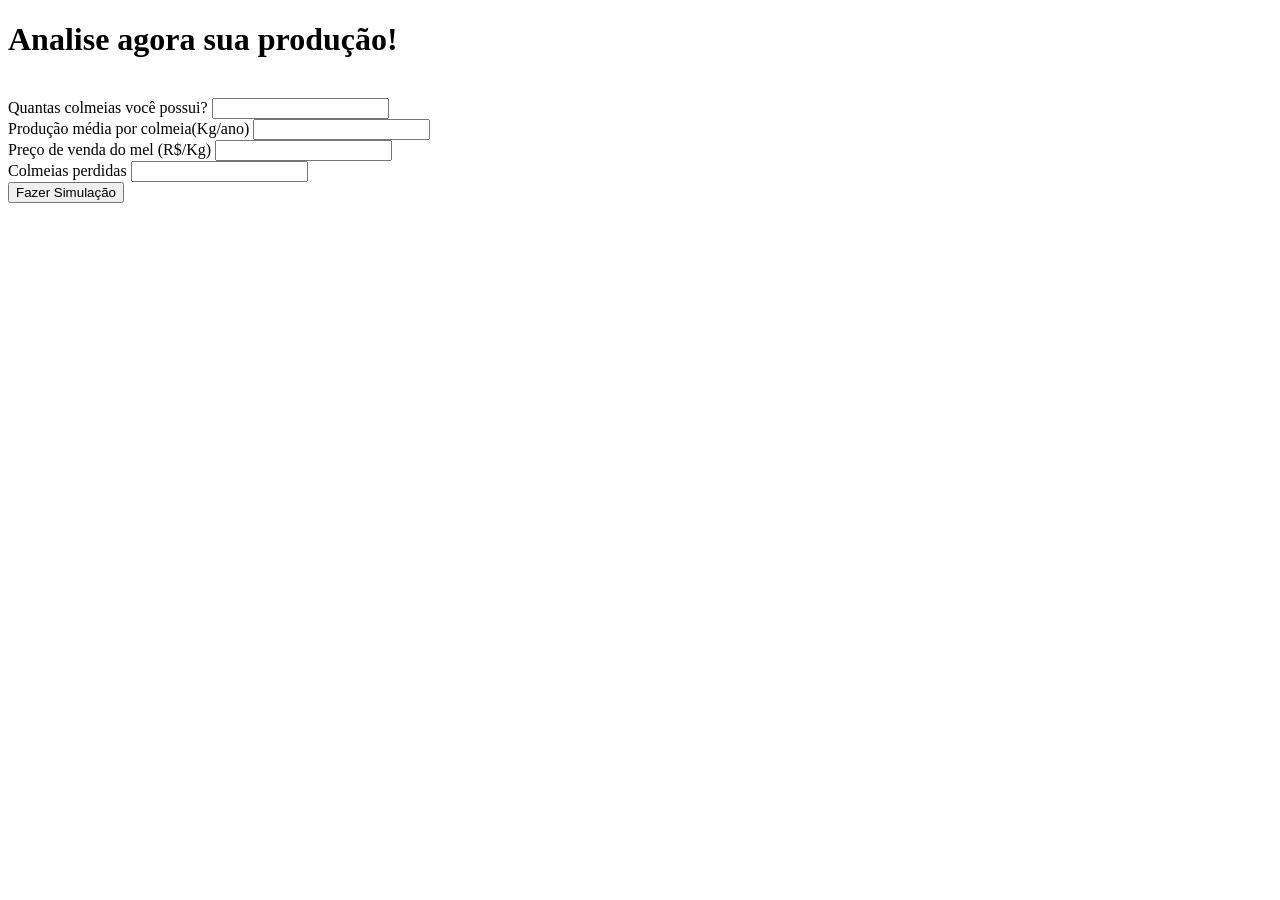
==== Calculadoras Financeiras/Calculador (Hugo)/index.html @ e92c288d "upando v1 da calculadora Hugo Maia" ====
<!DOCTYPE html>
<html lang="pt-br">
<head>
    <meta charset="UTF-8">
    <meta name="viewport" content="width=device-width, initial-scale=1.0">
    <title>Calculadora de impacto financeiro da colmeia</title>
    <link rel="stylesheet" href="style.css">
</head>
<body>
    <h1>Analise agora sua produção!</h1><br>
    Quantas colmeias você possui? <input id="inp_colmeia"><br>
    Produção média por colmeia(Kg/ano) <input id="inp_prodmedia"><br>
    Preço de venda do mel (R$/Kg) <input type="text" id="inp_venda"><br>
    Colmeias perdidas <input type="text" id="inp_perda"><br>
    <button onclick="simular()">Fazer Simulação</button>
    <div id="divx"></div>
</body>
</html>

<script>
    function simular() {
        let erro = false;
        let colmeia = Number(inp_colmeia.value);
        let producao = Number(inp_prodmedia.value);
        let mel = Number(inp_venda.value);
        let perdida = Number(inp_perda.value);
       

        let producaototal = colmeia * producao;
        let faturamento = producaototal * mel;
        let percas = perdida * producao;
        let totalperda = percas * mel

        if (inp_colmeia.value.length == 0) {
            alert(`a quantidade de colmeias está vazia, por favor entre com algum valor!`);
            erro = true;
        }
        if (inp_prodmedia.value.length == 0) {
            alert(`a produção média está vazia, por favor entre com algum valor!`);
            erro = true;
        }
        if (inp_venda.value.length == 0) {
            alert(`o preço de venda está vazio, por favor entre com algum valor!`);
            erro = true;
        }

        if (erro == false) {
            let texto = `Com ${colmeia} colmeias, sua produção total estimada é de ${producaototal.toFixed(2)} Kg/Ano, gerando um faturamento estimado de R$${faturamento.toFixed(2)}.<br>
            `;
            if (perdida > 0) {
                texto += `Considerando a perda de ${perdida} colmeia(s), você deixaria de produzir ${percas.toFixed(2)}Kg, o que representa um prejuízo estimado de R$${totalperda.toFixed(2)}.`;
            }
            divx.innerHTML = texto;
        }
    }
</script>
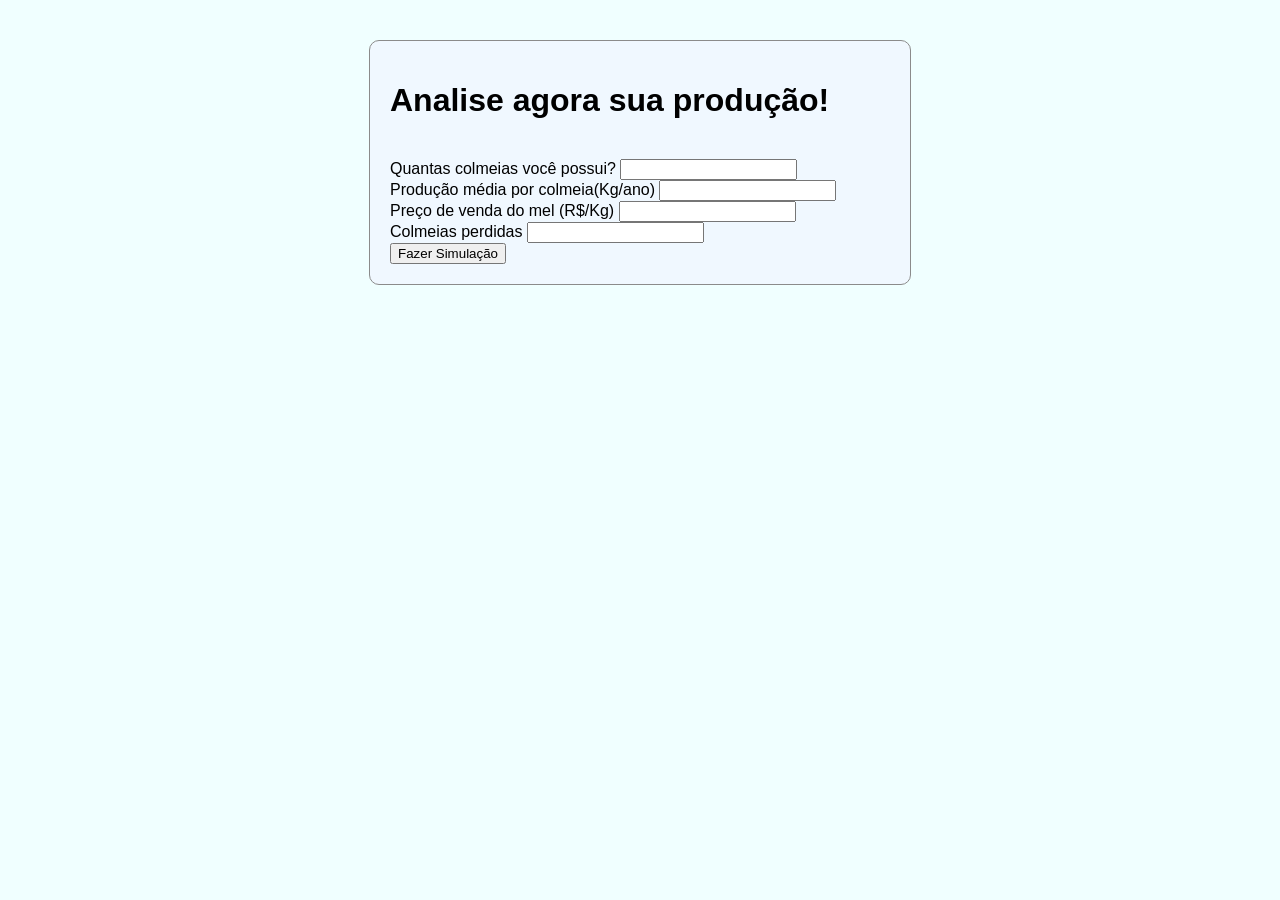
==== commit 4e3ac3f6: "atualizando v2 calculadora" ====
--- a/Calculadoras Financeiras/Calculador (Hugo)/index.html
+++ b/Calculadoras Financeiras/Calculador (Hugo)/index.html
@@ -7,12 +7,13 @@
     <link rel="stylesheet" href="style.css">
 </head>
 <body>
-    <h1>Analise agora sua produção!</h1><br>
+    <div class="painel"><h1>Analise agora sua produção!</h1><br>
     Quantas colmeias você possui? <input id="inp_colmeia"><br>
     Produção média por colmeia(Kg/ano) <input id="inp_prodmedia"><br>
     Preço de venda do mel (R$/Kg) <input type="text" id="inp_venda"><br>
     Colmeias perdidas <input type="text" id="inp_perda"><br>
-    <button onclick="simular()">Fazer Simulação</button>
+    <button onclick="simular()">Fazer Simulação</button></div>
+    
     <div id="divx"></div>
 </body>
 </html>
--- a/Calculadoras Financeiras/Calculador (Hugo)/style.css
+++ b/Calculadoras Financeiras/Calculador (Hugo)/style.css
@@ -0,0 +1,14 @@
+body{
+    margin-top: 10px;
+    background-color: azure;
+}
+.painel {
+    background-color: aliceblue;
+    border: 1px solid #8b8b8b;
+    border-radius: 10px;
+    padding: 20px;
+    max-width: 500px;
+    margin: 40px auto;
+    font-family: Arial, Helvetica, sans-serif;
+    box-shadow: 2px 2px 8px rgb(0, 0, 0 0.15);
+}
